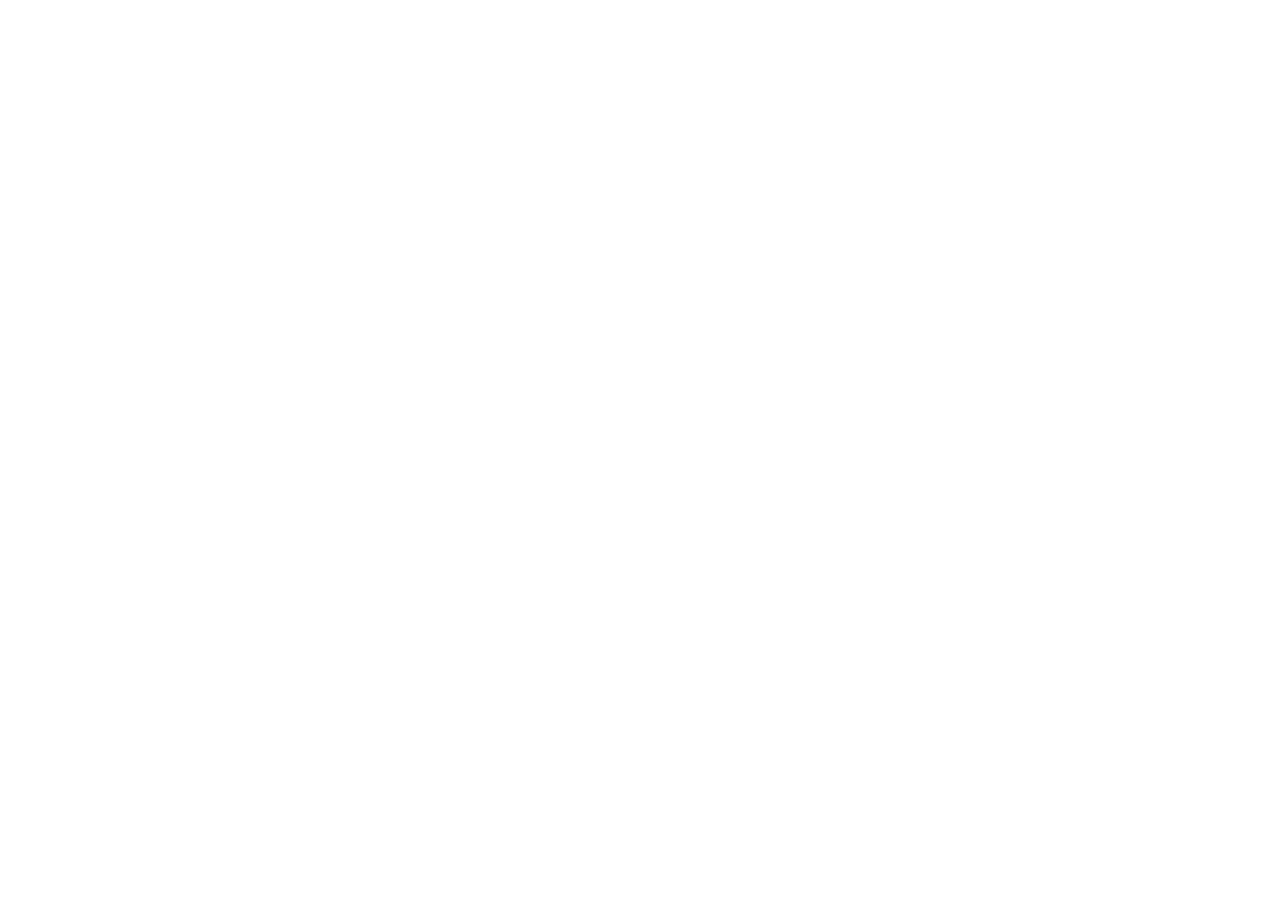
==== index.html @ 980e0fd2 "added boiler plate to see if it is is reflected in github" ====
<!DOCTYPE html>
<html lang="en">
<head>
    <meta charset="UTF-8">
    <meta name="viewport" content="width=device-width, initial-scale=1.0">
    <title>Document</title>
</head>
<body>
    
</body>
</html>
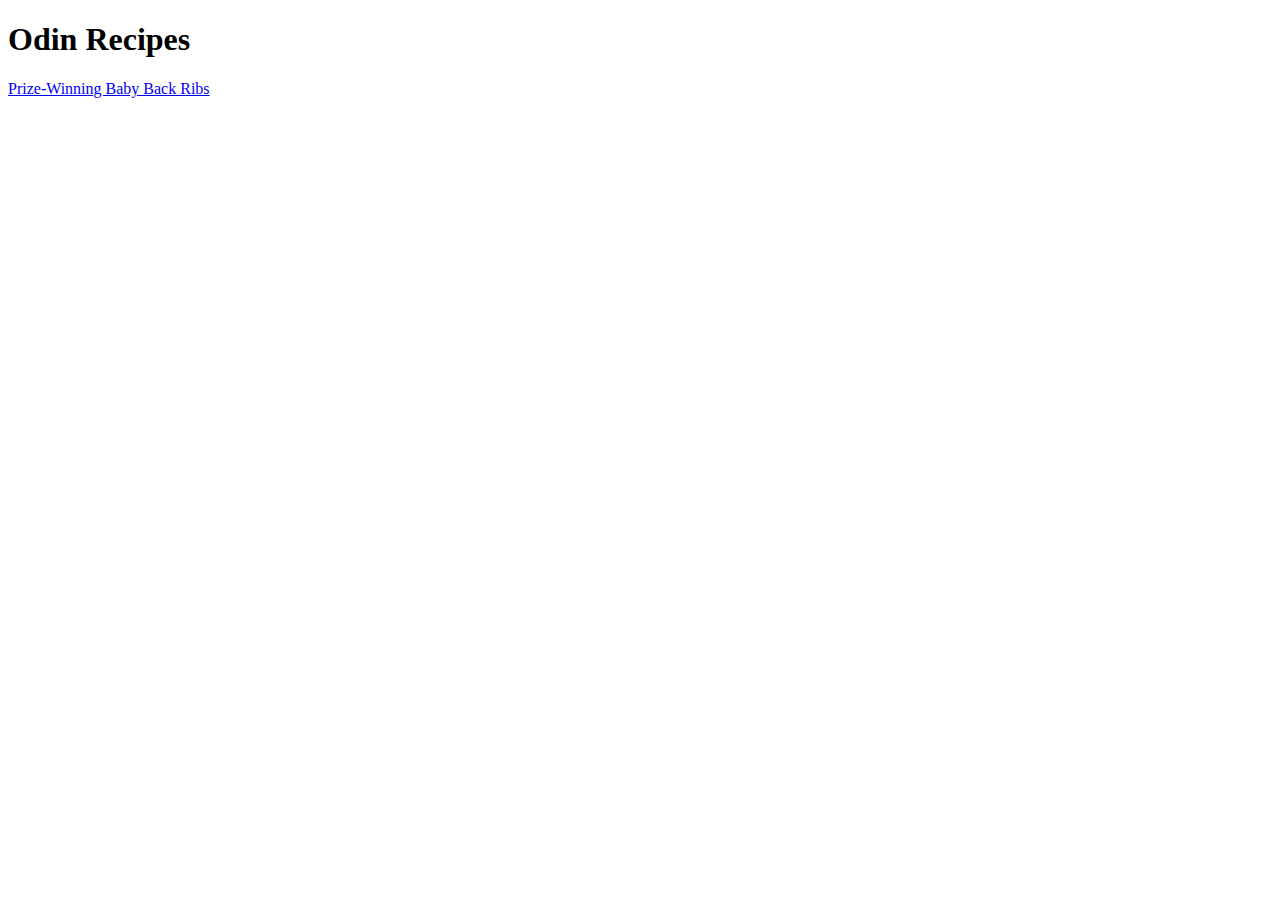
==== commit 36979f64: "add ribs.html Edit ../index.html" ====
--- a/index.html
+++ b/index.html
@@ -6,6 +6,7 @@
     <title>Document</title>
 </head>
 <body>
-    
+    <h1>Odin Recipes</h1>
+    <a href="recipes/ribs.html">Prize-Winning Baby Back Ribs</a>
 </body>
 </html>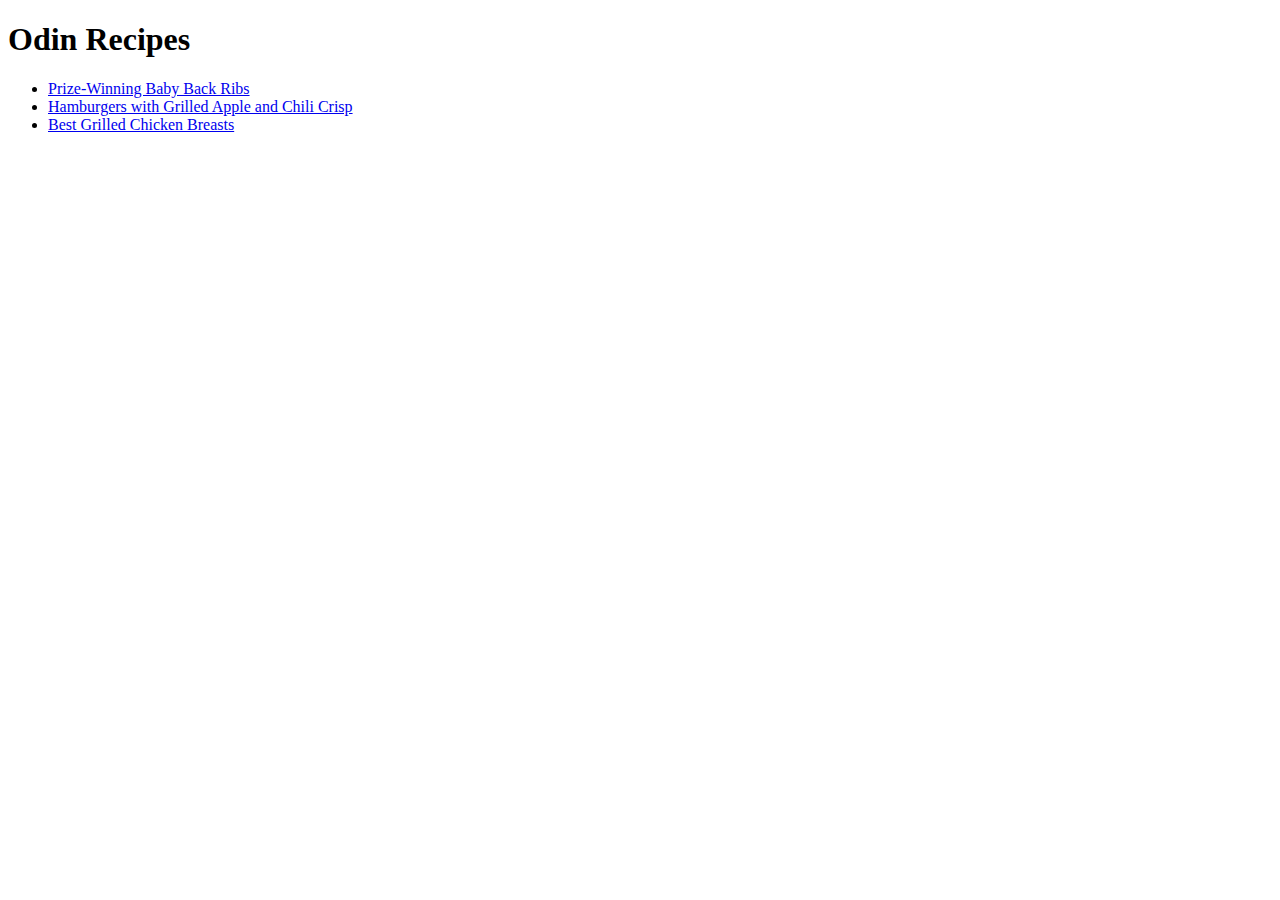
==== commit 9884d872: "added links to hamburger.html and chicken-breast.html from index.html also completed hamburger.html " ====
--- a/index.html
+++ b/index.html
@@ -7,6 +7,10 @@
 </head>
 <body>
     <h1>Odin Recipes</h1>
-    <a href="recipes/ribs.html">Prize-Winning Baby Back Ribs</a>
+    <ul>
+        <li><a href="recipes/ribs.html">Prize-Winning Baby Back Ribs</a></li>
+        <li><a href="hamburger.html">Hamburgers with Grilled Apple and Chili Crisp</a></li>
+        <li><a href="chicken-breast.html">Best Grilled Chicken Breasts</a></li>
+    </ul>
 </body>
 </html>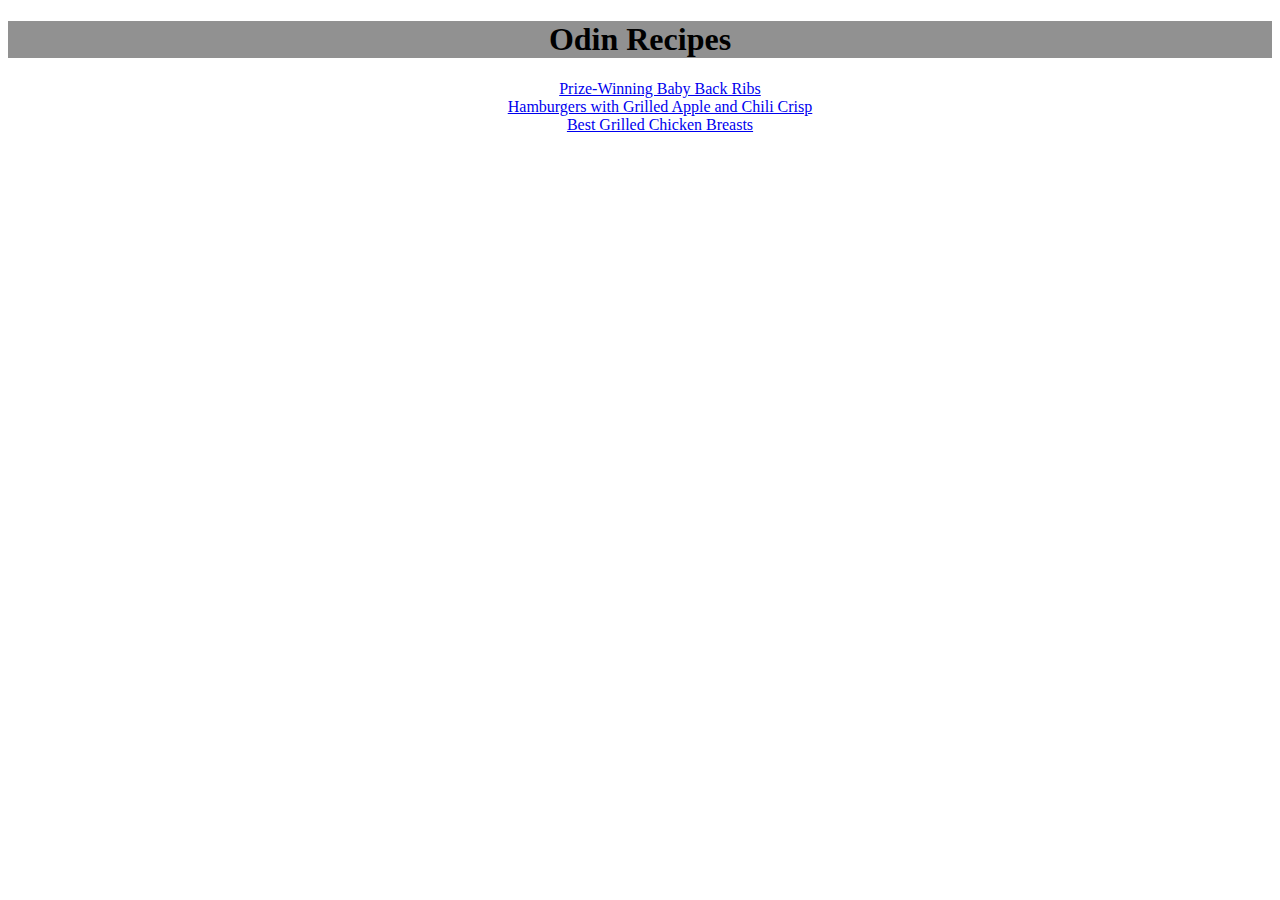
==== commit 439a570d: "added small css stylings to homepage" ====
--- a/index.html
+++ b/index.html
@@ -4,13 +4,14 @@
     <meta charset="UTF-8">
     <meta name="viewport" content="width=device-width, initial-scale=1.0">
     <title>Document</title>
+    <link rel="stylesheet" href="styles.css">
 </head>
 <body>
-    <h1>Odin Recipes</h1>
-    <ul>
+    <h1 class="header">Odin Recipes</h1>
+    <ul class="recipes">
         <li><a href="recipes/ribs.html">Prize-Winning Baby Back Ribs</a></li>
-        <li><a href="hamburger.html">Hamburgers with Grilled Apple and Chili Crisp</a></li>
-        <li><a href="chicken-breast.html">Best Grilled Chicken Breasts</a></li>
+        <li><a href="recipes/hamburger.html">Hamburgers with Grilled Apple and Chili Crisp</a></li>
+        <li><a href="recipes/chicken-breast.html">Best Grilled Chicken Breasts</a></li>
     </ul>
 </body>
 </html>--- a/styles.css
+++ b/styles.css
@@ -0,0 +1,10 @@
+.header {
+    background-color: rgb(145, 145, 145);
+    color: black;
+    text-align: center;
+}
+
+.recipes {
+    list-style-type: none;
+    text-align: center;
+}